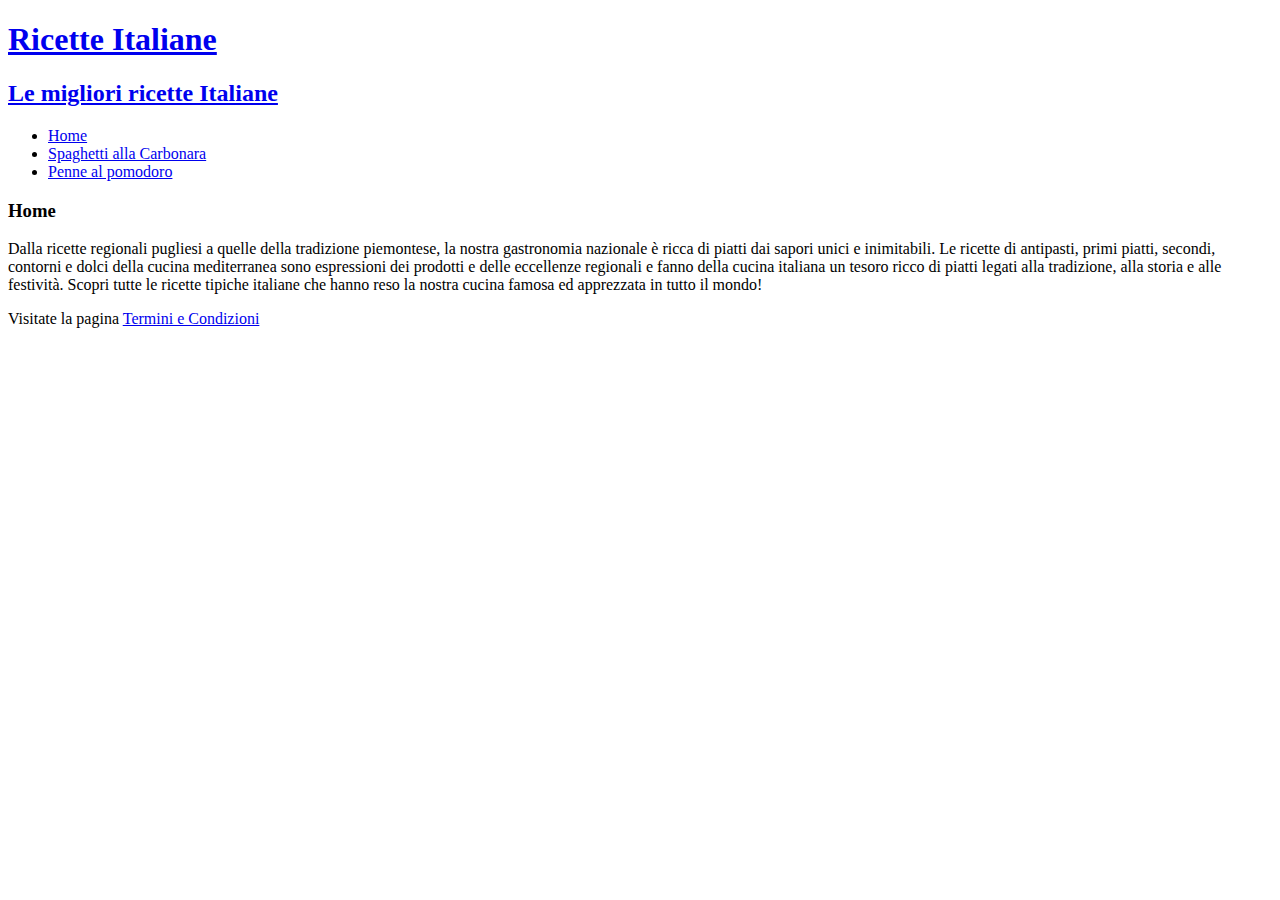
==== index.html @ 2e0bc5b8 "first commit" ====
<!DOCTYPE html>
<html>
	<head>
		<meta charset="utf-8">
		<title>Ricette Italiane</title>
		<link rel="stylesheet" type="text/css" href="style/main.css">
	</head>
	<body>
		<div id="header">
		<a href="index.html" id="head">
		<h1>Ricette Italiane</h1>
		<h2>Le migliori ricette Italiane</h2>
		</a>
		<ul id="nav">
			<li><a href="index.html">Home</a></li>
			<li><a href="carbonara.html">Spaghetti alla Carbonara</a></li>
			<li><a href="pomodoro.html">Penne al pomodoro</a></li>
		</ul>
		</div>
		<div id="content">
		<h3>Home</h3>
		<p>Dalla ricette regionali pugliesi a quelle della tradizione piemontese, la nostra gastronomia nazionale è ricca di piatti dai sapori unici e inimitabili.
		Le ricette di antipasti, primi piatti, secondi, contorni e dolci della cucina mediterranea sono espressioni dei prodotti e delle eccellenze regionali e fanno della cucina italiana  un tesoro ricco di piatti legati alla tradizione, alla storia e alle festività.
		Scopri tutte le ricette tipiche italiane che hanno reso la nostra cucina famosa ed apprezzata in tutto il mondo!</p>
		<p>Visitate la pagina <a href="term.html">Termini e Condizioni<a/></p>
	</div>
	</body>
</html>
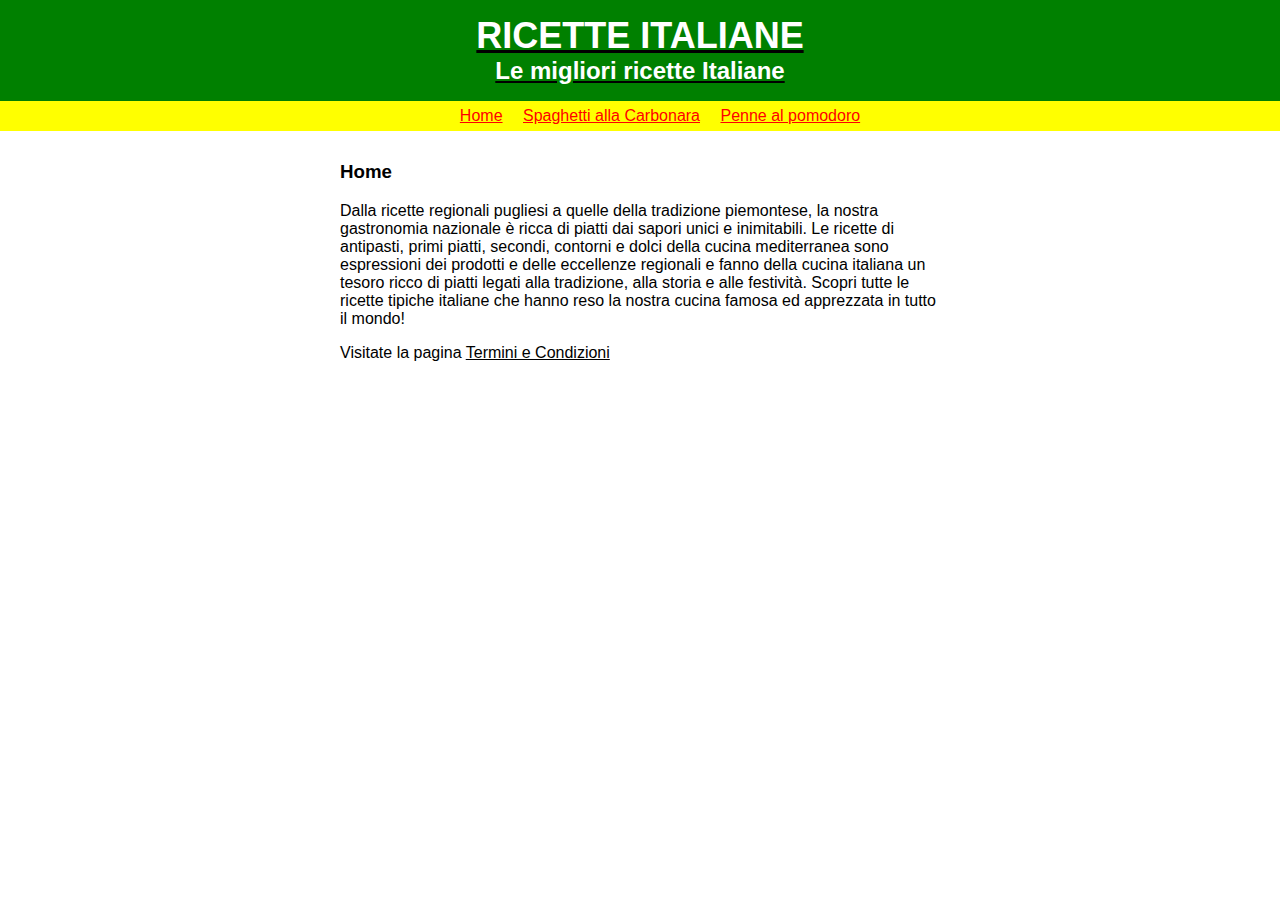
==== commit 0c05f563: "Update index.html" ====
--- a/index.html
+++ b/index.html
@@ -2,7 +2,7 @@
 <html>
 	<head>
 		<meta charset="utf-8">
-		<title>Ricette Italiane</title>
+		<title>Ricette Italiane nel Mondo</title>
 		<link rel="stylesheet" type="text/css" href="style/main.css">
 	</head>
 	<body>
--- a/style/main.css
+++ b/style/main.css
@@ -0,0 +1,71 @@
+/**************************************GENERAL*********************************/
+
+
+body {
+	font-family:corbel,arial,sans-serif; 
+	margin:0;
+}
+
+a {
+	color: black;
+}
+
+ul.nav li {
+	text-transform: uppercase;
+}
+/********************************************HEADER*****************************************/
+#header {
+	background-color: green;
+	text-decoration: none;
+}
+h1 {
+	color: white;
+	margin: 0;  
+	text-align: center; 
+	font-size:36px;
+	padding-top: 15px;
+	text-transform: uppercase;
+	
+
+}
+
+h2 {
+	color: white;
+	text-align: center;
+	margin:0;
+	height: auto;
+
+}
+
+#nav {
+	background-color: yellow;
+	text-align: center;
+	list-style-type: none;
+
+}
+#nav li {
+	display: inline-block;
+	padding: 6px 8px 6px 8px;
+}
+
+#nav li a{
+	color: red;
+
+}
+
+#nav li:hover {
+	background-color: white;
+}
+/********************************************CONTENT*****************************************/
+#content {
+	width: 600px;
+	margin: 30px auto;
+
+}
+#content h4 {
+	border-bottom: green solid 3px;
+
+}
+#content h5 {
+	border-bottom: green solid 3px;
+}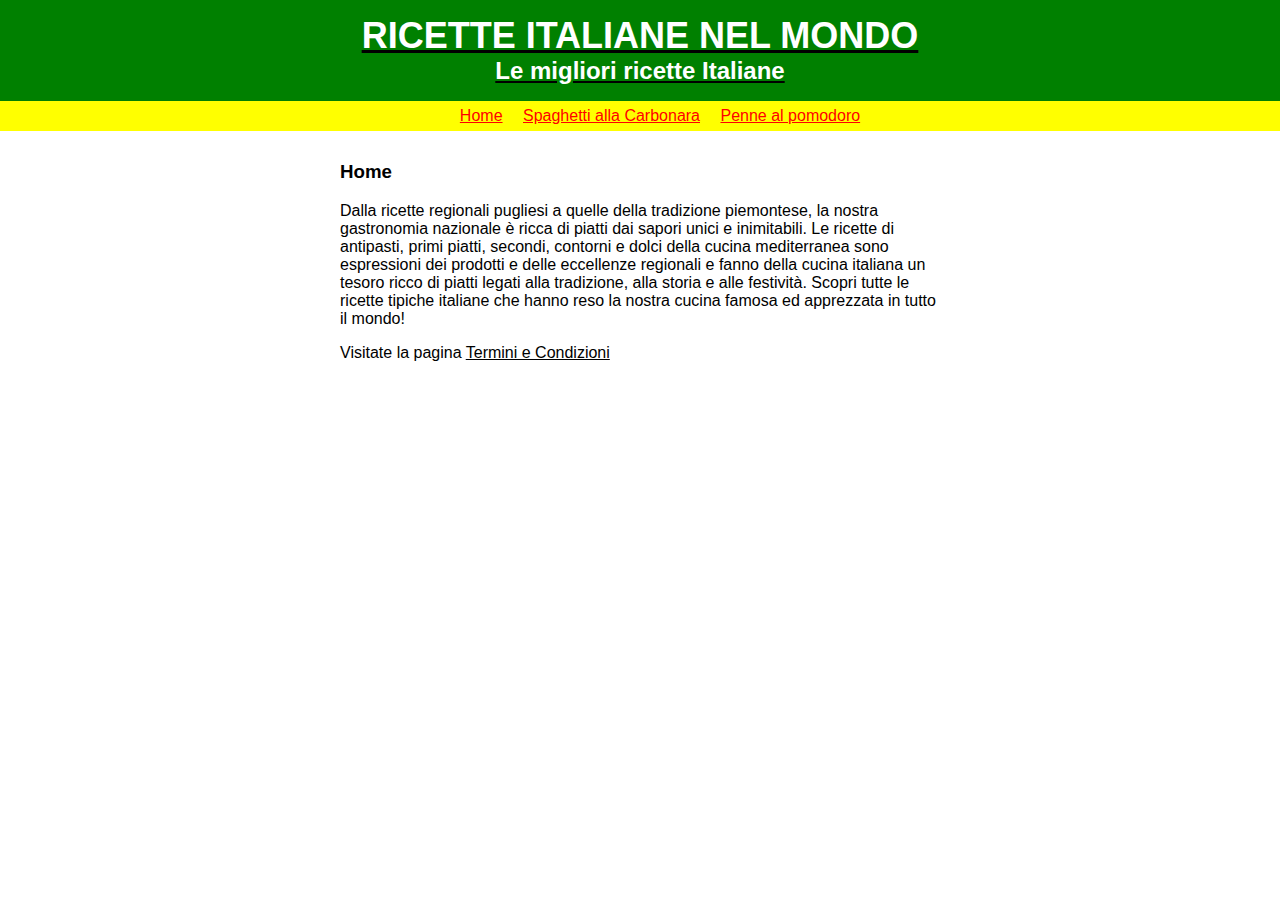
==== commit 0f7910b1: "Update index.html" ====
--- a/index.html
+++ b/index.html
@@ -2,13 +2,13 @@
 <html>
 	<head>
 		<meta charset="utf-8">
-		<title>Ricette Italiane nel Mondo</title>
+		<title>Ricette Italiane</title>
 		<link rel="stylesheet" type="text/css" href="style/main.css">
 	</head>
 	<body>
 		<div id="header">
 		<a href="index.html" id="head">
-		<h1>Ricette Italiane</h1>
+		<h1>Ricette Italiane nel Mondo</h1>
 		<h2>Le migliori ricette Italiane</h2>
 		</a>
 		<ul id="nav">
